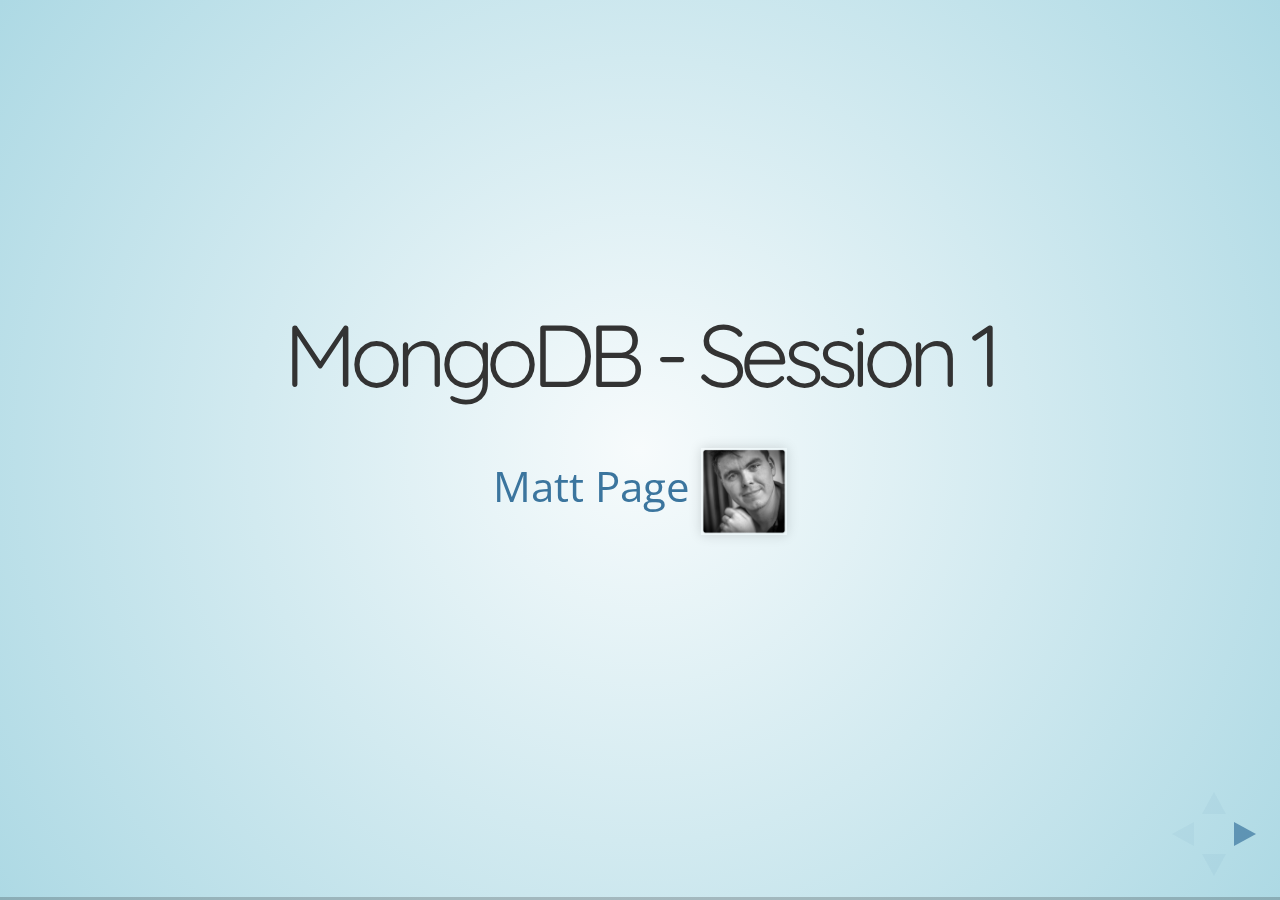
==== mongo_slides/session-1.html @ 0af62515 "first commit" ====
<!doctype html>
<html lang="en">

<head>
    <meta charset="utf-8">

    <title>reveal.js - Slide Transitions</title>

    <link rel="stylesheet" href="../../css/reveal.css">
    <link rel="stylesheet" href="../../css/theme/sky.css" id="theme">
    <link rel="stylesheet" href="../../lib/css/zenburn.css">
</head>

<body>

<div class="reveal">

    <div class="slides">



        <!--
            Title Page
            ==========
        -->
        <section data-transition="convex-in convex-out">

            <h2>MongoDB - Session 1</h2>

            <div style="width:500px; margin:auto; text-align:center; vertical-align:middle">


                <a href="mailto:matthew.page@digital.hmrc.gov.uk"> Matt Page</span>
                <img style="border:none; vertical-align:middle" src="assets/matt-page.png" width="75px"></a>

            </div>

        </section>



        <!--
            Introduction and Agenda
            =======================
        -->
        <section data-transition="convex-in convex-out">

            <h2><b>Introduction</b></h2>

            <div class="left">
                <h3>Agenda <small>~40 mins</small></h3>

                <ul>
                    <li>Introduction <small>(~5 mins)</small></li>
                    <li>What is MongoDB <small>(~15 mins)</small></li>
                    <ul class="small">
                        <li>How does it represent and store data?</li>
                        <li>How does it differ to RDBMS (Oracle, SQL Server)?</li>
                        <li>Advantages and Disadvantages</li>
                    </ul>
                    <li>Basic CRUD Operations <small>(~15 mins)</small></li>
                    <ul class="small">
                        <li>Create</li>
                        <li>Read</li>
                        <li>Update</li>
                        <li>Delete</li>
                    </ul>
                    <li>Close <small>(~5 mins)</small></li>
                </ul>
            </div>

        </section>


        <!--
            Brief History
            ================
        -->
        <section data-transition="convex-in convex-out">

            <h3><b>A brief history</b></h3>

            <div class="left">

                <ul>
                    <li class="fragment">A company called 10gen started developing MongoDB in 2007</li><br>
                    <li class="fragment">Its initial release was 2009</li><br>
                    <li class="fragment">10gen became MongoDB Inc. in 2013</li><br>
                    <div class="fragment">
                        <li>As of July 2015:</li>
                        <ul>
                            <li>MongoDB is the fourth most popular DMS</li>
                            <li>It is the most popular for document stores</li>
                        </ul>
                    </div>
                </ul>
            </div>

        </section>



        <!--
            What is MongoDB?
            ================
        -->
        <section data-transition="convex-in convex-out">

            <h3><b>What is MongoDB?</b></h3>

            <div class="left">

                <ul>
                    <li class="fragment"><b class="highlight"><u>Non</u>-Relational</b> Data Store for
                        <a href="http://www.json.org/">JSON</a> <b class="highlight">Documents</b> <small>(records)</small></li><br>
                    <li class="fragment">Documents are held within <b class="highlight">Collections</b> <small>(tables)</small></li><br>
                    <li class="fragment">Collections are held within <b class="highlight">Databases</b> <small>(schemas)</small></li>
                </ul>
            </div>

        </section>

        <section data-transition="convex-in convex-out">

            <img style="border:none;background:#fff;margin:auto;padding:10px" src="assets/DB-Comparison.png">

        </section>


        <!--
            Documents
            =========
        -->
        <section data-transition="convex-in convex-out">

            <h3><b>Documents</b></h3>

            <div class="left">

                <ul>
                    <div class="fragment">
                        <li>Documents are represented using Key-Value pairs in JSON</li>
                        <pre style="background-color:#fff;">{<span style="color: #007700">&quot;age&quot;</span>:<span style="color: #0000DD; font-weight: bold">25</span>}
</pre>
                    </div>

                    <div class="fragment">
                        <li>The documents can contain hierarchy, something which is not easily achieved in a RDBMS</li>

                    <!-- HTML generated using hilite.me -->
                        <pre style="background-color:#fff;">{
  <span style="color: #007700">&quot;age&quot;</span>:<span style="color: #0000DD; font-weight: bold">25</span>,
  <span style="color: #007700">&quot;address&quot;</span>: {
    <span style="color: #007700">&quot;addLine1&quot;</span>:<span style="background-color: #fff0f0">&quot;33 High Street&quot;</span>,
    <span style="color: #007700">&quot;addLine2&quot;</span>:<span style="background-color: #fff0f0">&quot;Telford&quot;</span>,
    <span style="color: #FF0000; background-color: #FFAAAA">...</span>
  }
}
</pre>
                    </div>
                    <li class="fragment">
                        The documents are physically stored in Binary JSON <a href="http://bsonspec.org/">BSON</a> format.
                    </li>
                </ul>
            </div>
        </section>



        <!--
            Schema-less
            ==========
        -->
        <section data-transition="convex-in convex-out">

            <h3><b>MongoDB is Schema-less</b></h3>

            <ul>
                <li class="fragment">
                    Enables <b class="highlight">flexible</b> data models
                </li>
                <li class="fragment">
                    This is great for <b class="highlight">iterative</b> development
                </li>
                <div class="fragment">
                <li>Document A can exist in Collection X with the following attribute:</li>
                <pre style="background-color:#fff;">{<span style="color: #007700">&quot;age&quot;</span>:<span style="color: #0000DD; font-weight: bold">25</span>}
</pre></div>
                <div class="fragment">
                <li>Document B can also exist in Collection X with the following additional attribute:</li>
                <pre style="background-color:#fff;">{<span style="color: #007700">&quot;age&quot;</span>:<span style="color: #0000DD; font-weight: bold">25</span>,<span style="color: #007700">&quot;favouriteColour&quot;</span>:<span style="background-color: #fff0f0">&quot;red&quot;</span>}
</pre></div>

            </ul>

        </section>




        <!--
            Schemaless and RDBMS
            ====================
        -->
        <section data-transition="convex-in convex-out">

            <h3><b>How is this different in a RDBMS?</b></h3>

            <ul>
                <li class="fragment">
                    RDBMS have a Schema Definition which defines the entities and their attributes
                </li><br>
                <li class="fragment">
                    In a RDBMS it's <b><u>not</u></b> possible to have records with different attributes within the same entity
                </li><br>
                <li class="fragment">
                    If an enhancement was required to add a new attribute then the entity would need to be re-modelled/engineered
                </li>

            </ul>

        </section>




        <!--
            Amending RDBMS Data Model compred to MongoDB
            ============================================
        -->
        <section data-transition="fade-in">

            <img src="assets/RDBMS_Remodel_1.png">

        </section>
        <section data-transition="fade-in">

            <img src="assets/RDBMS_Remodel_2.png">

        </section>


        <!--
            How it comapres against other DB's
            ==================================
        -->
        <section data-transition="fade-in">
            <h4><b>How it compares against other DB's</b></h4>
            <img src="assets/PvF_1.png">
        </section>

        <section data-transition="fade-in">
            <h4><b>How it compares against other DB's</b></h4>
            <img src="assets/PvF_2.png">
        </section>

        <section data-transition="fade-in">
            <h4><b>How it compares against other DB's</b></h4>
            <img src="assets/PvF_3.png">
        </section>

        <section data-transition="fade-in">
            <h4><b>How it compares against other DB's</b></h4>
            <img src="assets/PvF_4.png">
        </section>

        <section data-transition="fade-in">
            <h4><b>How it compares against other DB's</b></h4>
            <img src="assets/PvF_5.png">
        </section>



        <!--
            Advantages and Disadvantages
            ============================
        -->
        <section data-transition="convex-in convex-out">
            <h3><b>Advantages and Disadvantages</b></h3>

            <table width="100%">

                <tbody class="small">

                    <tr style="border-bottom:1px #000 solid;">
                        <td></td>
                        <th>
                            <span style="color:#F76311;">RDBMS</span>
                        </th>
                        <th>
                            <span style="color:#2F93F7">MongoDB</span>
                        </th>
                    </tr>
                    <tr style="border-bottom:1px #000 solid;">
                        <th style="vertical-align:middle;">
                            <span style="color:#339100;">Advantages</span>
                        </th>
                        <td style="vertical-align:middle;">
                            <!-- RDBMS Advantages -->
                            <ul class="fragment">
                                <li>
                                    Greater feature set
                                </li>
                                <li>
                                    History of success
                                </li>
                                <li>
                                    Access to support
                                </li>
                                <li>
                                    Data Integrity
                                </li>
                                <li>
                                    Supports Transactions
                                </li>
                                <li>
                                    <b>Data Centric</b>
                                </li>
                            </ul>
                        </td>
                        <td style="vertical-align:middle;">
                            <!-- MongoDB Advantages -->
                            <ul class="fragment">
                                <li>
                                    Horizontal Scalability
                                </li>
                                <li>
                                    Flexible Data-Model <small>(Schema-less)</small>
                                </li>
                                <li>
                                    Supports Iterative Development
                                </li>
                                <li>
                                    Easy Migration
                                </li>
                                <li>
                                    <b>Application Centric</b>
                                </li>
                            </ul>
                        </td>
                    </tr>
                    <tr style="border-bottom:1px #000 solid;">
                        <th style="vertical-align:middle;">
                            <span style="color:#912214;">Disadvantages</span>
                        </th>
                        <td style="vertical-align:middle;">
                            <!-- RDBMS Disadvantages -->
                            <ul class="fragment">
                                <li>
                                    Horizontal Scalability
                                </li>
                                <li>
                                    Rigid Data-Model <small>(Schema)</small>
                                </li>
                                <li>
                                    Difficult Migration
                                </li>
                                <li>
                                    Cost
                                </li>
                                <li>
                                    <b>Data Centric</b>
                                </li>
                            </ul>
                        </td>
                        <td style="vertical-align:middle;">
                            <!-- MongoDB Disadvantages -->
                            <ul class="fragment">
                                <li>
                                    Reduced feature set
                                </li>
                                <li>
                                    Infancy
                                </li>
                                <li>
                                    Data Integrity
                                </li>
                                <li>
                                    No Transaction Support
                                </li>
                                <li>
                                    <b>Application Centric</b>
                                </li>
                            </ul>
                        </td>
                    </tr>

                </tbody>

            </table>

        </section>




        <!--
            Basic CRUD Operations
            =====================
        -->
        <section data-transition="fade-in">
            <h3><b>Basic CRUD Operations</b></h3>

            <table  class="small">
                <tr>
                    <th>Operation</th>
                    <th><span style="color:#2F93F7">MongoDB Method</span></th>
                    <th><span style="color:#F76311;">SQL Command</span></th>
                </tr>
                <tr class="fragment">
                    <td><b>C</b>reate</td>
                    <td><b class="highlight">insert()</b></td>
                    <td>INSERT</td>
                </tr>
                <tr class="fragment">
                    <td><b>R</b>ead</td>
                    <td><b class="highlight">find()</b></td>
                    <td>SELECT</td>
                </tr>
                <tr class="fragment">
                    <td><b>U</b>pdate</td>
                    <td><b class="highlight">update()</b></td>
                    <td>UPDATE</td>
                </tr>
                <tr class="fragment">
                    <td><b>D</b>elete</td>
                    <td><b class="highlight">remove()</b></td>
                    <td>DELETE</td>
                </tr>
            </table>
            <br>
            <div class="left small">
                <ul>
                    <li class="fragment">
                        Important thing to note is that operations exist as methods in programming language APIs. Not as a separate query language.
                    </li><br>
                    <li class="fragment">
                        Think manipulating an object where the object is a collection.
                    </li>
                </ul>
            </div>
        </section>



        <!--
            Create (Insert)
            ===============
        -->
        <section data-transition="fade-in">
            <h3><b>insert(</b><i>document</i><b>)</b></h3>
            <div class="left small">
                <ul>
                    <div class="fragment">
                        <li>Using the mongo shell. Switch to the "blog" database:</li>
                        <pre style="background:#fff;width:800px;"><code>> use blog
    switched to db blog</code></pre>
                    </div>

                    <div class="fragment">
                        <li>Insert a entry to the post collection:</li>
                        <pre style="background:#fff;width:800px;"><code>> db.post.insert({
        <span style="color: #007700">&quot;title&quot;</span>:<span style="background-color: #fff0f0">&quot;Our First Post&quot;</span>,
        <span style="color: #007700">&quot;content&quot;</span>:<span style="background-color: #fff0f0">&quot;This is our first post&quot;</span>
    });</code></pre>
                    </div>

                    <div class="fragment">
                        <li>Result indicates 1 document inserted:</li>
                        <pre style="background:#fff;width:800px;"><code>WriteResult({ "nInserted" : 1 })</code></pre>
                    </div>
                </ul>
            </div>
        </section>



        <!--
            Read (Find)
            ===========
        -->
        <section data-transition="fade-in">
            <h3><b>find(</b><i>query</i>, <i>projection</i><b>)</b></h3>
            <div class="left small">
                <ul>
                    <div class="fragment">
                        <li>Using the mongo shell. Switch to the "blog" database:</li>
                        <pre style="background:#fff;width:800px;"><code>> use blog
switched to db blog</code></pre>
                    </div>

                    <div class="fragment">
                        <li>Find entries in the post collection:</li>
                        <pre style="background:#fff;width:800px;"><code>> db.post.find();</code></pre>
                    </div>

                    <div class="fragment">
                        <li>Results:</li>
                        <pre style="background:#fff;width:800px;"><code>{ "_id" : ObjectId("56d7015f26876405553d6e10"), "title" : "Our First Post", "content" : "This is our first post" }</code></pre>
                    </div>

                    <div class="fragment">
                        <li>You chain the <span class="highlight"><b>.pretty()</b></span> method to output more friendly JSON:</li>
                        <pre style="background:#fff;width:800px;"><code>> db.post.find()<b>.pretty()</b>;
{
   <span style="color: #007700">&quot;_id&quot;</span> : ObjectId(<span style="background-color: #fff0f0">&quot;56d7015f26876405553d6e10&quot;</span>),
   <span style="color: #007700">&quot;title&quot;</span> : <span style="background-color: #fff0f0">&quot;Our First Post&quot;</span>,
   <span style="color: #007700">&quot;content&quot;</span> : <span style="background-color: #fff0f0">&quot;This is our first post&quot;</span>
}</code></pre>
                    </div>
                </ul>
            </div>
        </section>


        <!--
            Update
            ======
        -->
        <section data-transition="fade-in">
            <h3><b>update(</b><i>query</i>, <i>update</i>, <i>options</i><b>)</b></h3>
            <div class="left small">
                <ul>
                    <div class="fragment">
                        <li>Using the mongo shell. Switch to the "blog" database:</li>
                        <pre style="background:#fff;width:800px;"><code>> use blog
switched to db blog</code></pre>
                    </div>

                    <div class="fragment">
                        <li>Update the first post title to be Hello World:</li>
                        <pre style="background:#fff;width:800px;"><code>> db.post.update(
    {"title":"Our First Post"},<span style="color:#1B912E;">       // query document parameter </span>
    {
        $set: {                     <span style="color:#1B912E;">  // </span>
            "title":"Hello World"   <span style="color:#1B912E;">  // update document parameter </span>
        }                           <span style="color:#1B912E;">  // </span>
    }
);</code></pre>
                    </div>

                    <div class="fragment">
                        <li>Results:</li>
                        <pre style="background:#fff;width:800px;"><code>WriteResult({ <b>"nMatched" : 1</b>, "nUpserted" : 0, <b>"nModified" : 1</b> })</code></pre>
                    </div>

                    <div class="fragment">
                        <li>Confirm Results:</li>
                        <pre style="background:#fff;width:800px;"><code>> db.post.find()
{ "_id" : ObjectId("56d7015f26876405553d6e10"), <b>"title" : "Hello World"</b>, "content" : "This is our first post" }</code></pre>
                    </div>
                </ul>
            </div>
        </section>



        <!--
            Delete (remove)
            ===============
        -->
        <section data-transition="fade-in">
            <h3><b>remove(</b><i>query</i>, <i>options</i><b>)</b></h3>
            <div class="left small">
                <ul>
                    <div class="fragment">
                        <li>Using the mongo shell. Switch to the "blog" database:</li>
                        <pre style="background:#fff;width:800px;"><code>> use blog
switched to db blog</code></pre>
                    </div>

                    <div class="fragment">
                        <li>Delete the Hello World post:</li>
                        <pre style="background:#fff;width:800px;"><code>> db.post.remove(
    {"title":"Hello World"}<span style="color:#1B912E;">       // query document parameter </span>
);</code></pre>
                    </div>

                    <div class="fragment">
                        <li>Results:</li>
                        <pre style="background:#fff;width:800px;"><code>WriteResult({ <b>"nRemoved" : 1</b> })</code></pre>
                    </div>

                    <div class="fragment">
                        <li>Confirm removal:</li>
                        <pre style="background:#fff;width:800px;"><code>> db.post.find()
></code></pre>
                    </div>
                </ul>
            </div>
        </section>



        <!--
            Q&A
            ===
        -->
        <section data-transition="fade-in">
            <h2>Q&A</h2>
        </section>

    </div>

</div>

<script src="../../lib/js/head.min.js"></script>
<script src="../../js/reveal.js"></script>

<script>

			Reveal.initialize({
				center: true,
				history: true,

				// transition: 'slide',
				 transitionSpeed: 'slow',
				// backgroundTransition: 'slide'
			});

		</script>

</body>
</html>
---- css/reveal.css ----
/*!
 * reveal.js
 * http://lab.hakim.se/reveal-js
 * MIT licensed
 *
 * Copyright (C) 2016 Hakim El Hattab, http://hakim.se
 */
/*********************************************
 * RESET STYLES
 *********************************************/
html, body, .reveal div, .reveal span, .reveal applet, .reveal object, .reveal iframe,
.reveal h1, .reveal h2, .reveal h3, .reveal h4, .reveal h5, .reveal h6, .reveal p, .reveal blockquote, .reveal pre,
.reveal a, .reveal abbr, .reveal acronym, .reveal address, .reveal big, .reveal cite, .reveal code,
.reveal del, .reveal dfn, .reveal em, .reveal img, .reveal ins, .reveal kbd, .reveal q, .reveal s, .reveal samp,
.reveal small, .reveal strike, .reveal strong, .reveal sub, .reveal sup, .reveal tt, .reveal var,
.reveal b, .reveal u, .reveal center,
.reveal dl, .reveal dt, .reveal dd, .reveal ol, .reveal ul, .reveal li,
.reveal fieldset, .reveal form, .reveal label, .reveal legend,
.reveal table, .reveal caption, .reveal tbody, .reveal tfoot, .reveal thead, .reveal tr, .reveal th, .reveal td,
.reveal article, .reveal aside, .reveal canvas, .reveal details, .reveal embed,
.reveal figure, .reveal figcaption, .reveal footer, .reveal header, .reveal hgroup,
.reveal menu, .reveal nav, .reveal output, .reveal ruby, .reveal section, .reveal summary,
.reveal time, .reveal mark, .reveal audio, video {
  margin: 0;
  padding: 0;
  border: 0;
  font-size: 100%;
  font: inherit;
  vertical-align: baseline; }

.reveal article, .reveal aside, .reveal details, .reveal figcaption, .reveal figure,
.reveal footer, .reveal header, .reveal hgroup, .reveal menu, .reveal nav, .reveal section {
  display: block; }

/*********************************************
 * GLOBAL STYLES
 *********************************************/
html,
body {
  width: 100%;
  height: 100%;
  overflow: hidden; }

body {
  position: relative;
  line-height: 1;
  background-color: #fff;
  color: #000; }

html:-webkit-full-screen-ancestor {
  background-color: inherit; }

html:-moz-full-screen-ancestor {
  background-color: inherit; }

/*********************************************
 * VIEW FRAGMENTS
 *********************************************/
.reveal .slides section .fragment {
  opacity: 0;
  visibility: hidden;
  -webkit-transition: all 0.2s ease;
          transition: all 0.2s ease; }
  .reveal .slides section .fragment.visible {
    opacity: 1;
    visibility: visible; }

.reveal .slides section .fragment.grow {
  opacity: 1;
  visibility: visible; }
  .reveal .slides section .fragment.grow.visible {
    -webkit-transform: scale(1.3);
        -ms-transform: scale(1.3);
            transform: scale(1.3); }

.reveal .slides section .fragment.shrink {
  opacity: 1;
  visibility: visible; }
  .reveal .slides section .fragment.shrink.visible {
    -webkit-transform: scale(0.7);
        -ms-transform: scale(0.7);
            transform: scale(0.7); }

.reveal .slides section .fragment.zoom-in {
  -webkit-transform: scale(0.1);
      -ms-transform: scale(0.1);
          transform: scale(0.1); }
  .reveal .slides section .fragment.zoom-in.visible {
    -webkit-transform: none;
        -ms-transform: none;
            transform: none; }

.reveal .slides section .fragment.fade-out {
  opacity: 1;
  visibility: visible; }
  .reveal .slides section .fragment.fade-out.visible {
    opacity: 0;
    visibility: hidden; }

.reveal .slides section .fragment.semi-fade-out {
  opacity: 1;
  visibility: visible; }
  .reveal .slides section .fragment.semi-fade-out.visible {
    opacity: 0.5;
    visibility: visible; }

.reveal .slides section .fragment.strike {
  opacity: 1;
  visibility: visible; }
  .reveal .slides section .fragment.strike.visible {
    text-decoration: line-through; }

.reveal .slides section .fragment.current-visible {
  opacity: 0;
  visibility: hidden; }
  .reveal .slides section .fragment.current-visible.current-fragment {
    opacity: 1;
    visibility: visible; }

.reveal .slides section .fragment.highlight-red,
.reveal .slides section .fragment.highlight-current-red,
.reveal .slides section .fragment.highlight-green,
.reveal .slides section .fragment.highlight-current-green,
.reveal .slides section .fragment.highlight-blue,
.reveal .slides section .fragment.highlight-current-blue {
  opacity: 1;
  visibility: visible; }

.reveal .slides section .fragment.highlight-red.visible {
  color: #ff2c2d; }

.reveal .slides section .fragment.highlight-green.visible {
  color: #17ff2e; }

.reveal .slides section .fragment.highlight-blue.visible {
  color: #1b91ff; }

.reveal .slides section .fragment.highlight-current-red.current-fragment {
  color: #ff2c2d; }

.reveal .slides section .fragment.highlight-current-green.current-fragment {
  color: #17ff2e; }

.reveal .slides section .fragment.highlight-current-blue.current-fragment {
  color: #1b91ff; }

/*********************************************
 * DEFAULT ELEMENT STYLES
 *********************************************/
/* Fixes issue in Chrome where italic fonts did not appear when printing to PDF */
.reveal:after {
  content: '';
  font-style: italic; }

.reveal iframe {
  z-index: 1; }

/** Prevents layering issues in certain browser/transition combinations */
.reveal a {
  position: relative; }

.reveal .stretch {
  max-width: none;
  max-height: none; }

.reveal pre.stretch code {
  height: 100%;
  max-height: 100%;
  box-sizing: border-box; }

/*********************************************
 * CONTROLS
 *********************************************/
.reveal .controls {
  display: none;
  position: fixed;
  width: 110px;
  height: 110px;
  z-index: 30;
  right: 10px;
  bottom: 10px;
  -webkit-user-select: none; }

.reveal .controls button {
  padding: 0;
  position: absolute;
  opacity: 0.05;
  width: 0;
  height: 0;
  background-color: transparent;
  border: 12px solid transparent;
  -webkit-transform: scale(0.9999);
      -ms-transform: scale(0.9999);
          transform: scale(0.9999);
  -webkit-transition: all 0.2s ease;
          transition: all 0.2s ease;
  -webkit-appearance: none;
  -webkit-tap-highlight-color: transparent; }

.reveal .controls .enabled {
  opacity: 0.7;
  cursor: pointer; }

.reveal .controls .enabled:active {
  margin-top: 1px; }

.reveal .controls .navigate-left {
  top: 42px;
  border-right-width: 22px;
  border-right-color: #000; }

.reveal .controls .navigate-left.fragmented {
  opacity: 0.3; }

.reveal .controls .navigate-right {
  left: 74px;
  top: 42px;
  border-left-width: 22px;
  border-left-color: #000; }

.reveal .controls .navigate-right.fragmented {
  opacity: 0.3; }

.reveal .controls .navigate-up {
  left: 42px;
  border-bottom-width: 22px;
  border-bottom-color: #000; }

.reveal .controls .navigate-up.fragmented {
  opacity: 0.3; }

.reveal .controls .navigate-down {
  left: 42px;
  top: 74px;
  border-top-width: 22px;
  border-top-color: #000; }

.reveal .controls .navigate-down.fragmented {
  opacity: 0.3; }

/*********************************************
 * PROGRESS BAR
 *********************************************/
.reveal .progress {
  position: fixed;
  display: none;
  height: 3px;
  width: 100%;
  bottom: 0;
  left: 0;
  z-index: 10;
  background-color: rgba(0, 0, 0, 0.2); }

.reveal .progress:after {
  content: '';
  display: block;
  position: absolute;
  height: 20px;
  width: 100%;
  top: -20px; }

.reveal .progress span {
  display: block;
  height: 100%;
  width: 0px;
  background-color: #000;
  -webkit-transition: width 800ms cubic-bezier(0.26, 0.86, 0.44, 0.985);
          transition: width 800ms cubic-bezier(0.26, 0.86, 0.44, 0.985); }

/*********************************************
 * SLIDE NUMBER
 *********************************************/
.reveal .slide-number {
  position: fixed;
  display: block;
  right: 8px;
  bottom: 8px;
  z-index: 31;
  font-family: Helvetica, sans-serif;
  font-size: 12px;
  line-height: 1;
  color: #fff;
  background-color: rgba(0, 0, 0, 0.4);
  padding: 5px; }

.reveal .slide-number-delimiter {
  margin: 0 3px; }

/*********************************************
 * SLIDES
 *********************************************/
.reveal {
  position: relative;
  width: 100%;
  height: 100%;
  overflow: hidden;
  -ms-touch-action: none;
      touch-action: none; }

.reveal .slides {
  position: absolute;
  width: 100%;
  height: 100%;
  top: 0;
  right: 0;
  bottom: 0;
  left: 0;
  margin: auto;
  overflow: visible;
  z-index: 1;
  text-align: center;
  -webkit-perspective: 600px;
          perspective: 600px;
  -webkit-perspective-origin: 50% 40%;
          perspective-origin: 50% 40%; }

.reveal .slides > section {
  -ms-perspective: 600px; }

.reveal .slides > section,
.reveal .slides > section > section {
  display: none;
  position: absolute;
  width: 100%;
  padding: 20px 0px;
  z-index: 10;
  -webkit-transform-style: preserve-3d;
          transform-style: preserve-3d;
  -webkit-transition: -webkit-transform-origin 800ms cubic-bezier(0.26, 0.86, 0.44, 0.985), -webkit-transform 800ms cubic-bezier(0.26, 0.86, 0.44, 0.985), visibility 800ms cubic-bezier(0.26, 0.86, 0.44, 0.985), opacity 800ms cubic-bezier(0.26, 0.86, 0.44, 0.985);
          transition: -ms-transform-origin 800ms cubic-bezier(0.26, 0.86, 0.44, 0.985), transform 800ms cubic-bezier(0.26, 0.86, 0.44, 0.985), visibility 800ms cubic-bezier(0.26, 0.86, 0.44, 0.985), opacity 800ms cubic-bezier(0.26, 0.86, 0.44, 0.985);
          transition: transform-origin 800ms cubic-bezier(0.26, 0.86, 0.44, 0.985), transform 800ms cubic-bezier(0.26, 0.86, 0.44, 0.985), visibility 800ms cubic-bezier(0.26, 0.86, 0.44, 0.985), opacity 800ms cubic-bezier(0.26, 0.86, 0.44, 0.985); }

/* Global transition speed settings */
.reveal[data-transition-speed="fast"] .slides section {
  -webkit-transition-duration: 400ms;
          transition-duration: 400ms; }

.reveal[data-transition-speed="slow"] .slides section {
  -webkit-transition-duration: 1200ms;
          transition-duration: 1200ms; }

/* Slide-specific transition speed overrides */
.reveal .slides section[data-transition-speed="fast"] {
  -webkit-transition-duration: 400ms;
          transition-duration: 400ms; }

.reveal .slides section[data-transition-speed="slow"] {
  -webkit-transition-duration: 1200ms;
          transition-duration: 1200ms; }

.reveal .slides > section.stack {
  padding-top: 0;
  padding-bottom: 0; }

.reveal .slides > section.present,
.reveal .slides > section > section.present {
  display: block;
  z-index: 11;
  opacity: 1; }

.reveal.center,
.reveal.center .slides,
.reveal.center .slides section {
  min-height: 0 !important; }

/* Don't allow interaction with invisible slides */
.reveal .slides > section.future,
.reveal .slides > section > section.future,
.reveal .slides > section.past,
.reveal .slides > section > section.past {
  pointer-events: none; }

.reveal.overview .slides > section,
.reveal.overview .slides > section > section {
  pointer-events: auto; }

.reveal .slides > section.past,
.reveal .slides > section.future,
.reveal .slides > section > section.past,
.reveal .slides > section > section.future {
  opacity: 0; }

/*********************************************
 * Mixins for readability of transitions
 *********************************************/
/*********************************************
 * SLIDE TRANSITION
 * Aliased 'linear' for backwards compatibility
 *********************************************/
.reveal.slide section {
  -webkit-backface-visibility: hidden;
          backface-visibility: hidden; }

.reveal .slides > section[data-transition=slide].past,
.reveal .slides > section[data-transition~=slide-out].past,
.reveal.slide .slides > section:not([data-transition]).past {
  -webkit-transform: translate(-150%, 0);
      -ms-transform: translate(-150%, 0);
          transform: translate(-150%, 0); }

.reveal .slides > section[data-transition=slide].future,
.reveal .slides > section[data-transition~=slide-in].future,
.reveal.slide .slides > section:not([data-transition]).future {
  -webkit-transform: translate(150%, 0);
      -ms-transform: translate(150%, 0);
          transform: translate(150%, 0); }

.reveal .slides > section > section[data-transition=slide].past,
.reveal .slides > section > section[data-transition~=slide-out].past,
.reveal.slide .slides > section > section:not([data-transition]).past {
  -webkit-transform: translate(0, -150%);
      -ms-transform: translate(0, -150%);
          transform: translate(0, -150%); }

.reveal .slides > section > section[data-transition=slide].future,
.reveal .slides > section > section[data-transition~=slide-in].future,
.reveal.slide .slides > section > section:not([data-transition]).future {
  -webkit-transform: translate(0, 150%);
      -ms-transform: translate(0, 150%);
          transform: translate(0, 150%); }

.reveal.linear section {
  -webkit-backface-visibility: hidden;
          backface-visibility: hidden; }

.reveal .slides > section[data-transition=linear].past,
.reveal .slides > section[data-transition~=linear-out].past,
.reveal.linear .slides > section:not([data-transition]).past {
  -webkit-transform: translate(-150%, 0);
      -ms-transform: translate(-150%, 0);
          transform: translate(-150%, 0); }

.reveal .slides > section[data-transition=linear].future,
.reveal .slides > section[data-transition~=linear-in].future,
.reveal.linear .slides > section:not([data-transition]).future {
  -webkit-transform: translate(150%, 0);
      -ms-transform: translate(150%, 0);
          transform: translate(150%, 0); }

.reveal .slides > section > section[data-transition=linear].past,
.reveal .slides > section > section[data-transition~=linear-out].past,
.reveal.linear .slides > section > section:not([data-transition]).past {
  -webkit-transform: translate(0, -150%);
      -ms-transform: translate(0, -150%);
          transform: translate(0, -150%); }

.reveal .slides > section > section[data-transition=linear].future,
.reveal .slides > section > section[data-transition~=linear-in].future,
.reveal.linear .slides > section > section:not([data-transition]).future {
  -webkit-transform: translate(0, 150%);
      -ms-transform: translate(0, 150%);
          transform: translate(0, 150%); }

/*********************************************
 * CONVEX TRANSITION
 * Aliased 'default' for backwards compatibility
 *********************************************/
.reveal .slides > section[data-transition=default].past,
.reveal .slides > section[data-transition~=default-out].past,
.reveal.default .slides > section:not([data-transition]).past {
  -webkit-transform: translate3d(-100%, 0, 0) rotateY(-90deg) translate3d(-100%, 0, 0);
          transform: translate3d(-100%, 0, 0) rotateY(-90deg) translate3d(-100%, 0, 0); }

.reveal .slides > section[data-transition=default].future,
.reveal .slides > section[data-transition~=default-in].future,
.reveal.default .slides > section:not([data-transition]).future {
  -webkit-transform: translate3d(100%, 0, 0) rotateY(90deg) translate3d(100%, 0, 0);
          transform: translate3d(100%, 0, 0) rotateY(90deg) translate3d(100%, 0, 0); }

.reveal .slides > section > section[data-transition=default].past,
.reveal .slides > section > section[data-transition~=default-out].past,
.reveal.default .slides > section > section:not([data-transition]).past {
  -webkit-transform: translate3d(0, -300px, 0) rotateX(70deg) translate3d(0, -300px, 0);
          transform: translate3d(0, -300px, 0) rotateX(70deg) translate3d(0, -300px, 0); }

.reveal .slides > section > section[data-transition=default].future,
.reveal .slides > section > section[data-transition~=default-in].future,
.reveal.default .slides > section > section:not([data-transition]).future {
  -webkit-transform: translate3d(0, 300px, 0) rotateX(-70deg) translate3d(0, 300px, 0);
          transform: translate3d(0, 300px, 0) rotateX(-70deg) translate3d(0, 300px, 0); }

.reveal .slides > section[data-transition=convex].past,
.reveal .slides > section[data-transition~=convex-out].past,
.reveal.convex .slides > section:not([data-transition]).past {
  -webkit-transform: translate3d(-100%, 0, 0) rotateY(-90deg) translate3d(-100%, 0, 0);
          transform: translate3d(-100%, 0, 0) rotateY(-90deg) translate3d(-100%, 0, 0); }

.reveal .slides > section[data-transition=convex].future,
.reveal .slides > section[data-transition~=convex-in].future,
.reveal.convex .slides > section:not([data-transition]).future {
  -webkit-transform: translate3d(100%, 0, 0) rotateY(90deg) translate3d(100%, 0, 0);
          transform: translate3d(100%, 0, 0) rotateY(90deg) translate3d(100%, 0, 0); }

.reveal .slides > section > section[data-transition=convex].past,
.reveal .slides > section > section[data-transition~=convex-out].past,
.reveal.convex .slides > section > section:not([data-transition]).past {
  -webkit-transform: translate3d(0, -300px, 0) rotateX(70deg) translate3d(0, -300px, 0);
          transform: translate3d(0, -300px, 0) rotateX(70deg) translate3d(0, -300px, 0); }

.reveal .slides > section > section[data-transition=convex].future,
.reveal .slides > section > section[data-transition~=convex-in].future,
.reveal.convex .slides > section > section:not([data-transition]).future {
  -webkit-transform: translate3d(0, 300px, 0) rotateX(-70deg) translate3d(0, 300px, 0);
          transform: translate3d(0, 300px, 0) rotateX(-70deg) translate3d(0, 300px, 0); }

/*********************************************
 * CONCAVE TRANSITION
 *********************************************/
.reveal .slides > section[data-transition=concave].past,
.reveal .slides > section[data-transition~=concave-out].past,
.reveal.concave .slides > section:not([data-transition]).past {
  -webkit-transform: translate3d(-100%, 0, 0) rotateY(90deg) translate3d(-100%, 0, 0);
          transform: translate3d(-100%, 0, 0) rotateY(90deg) translate3d(-100%, 0, 0); }

.reveal .slides > section[data-transition=concave].future,
.reveal .slides > section[data-transition~=concave-in].future,
.reveal.concave .slides > section:not([data-transition]).future {
  -webkit-transform: translate3d(100%, 0, 0) rotateY(-90deg) translate3d(100%, 0, 0);
          transform: translate3d(100%, 0, 0) rotateY(-90deg) translate3d(100%, 0, 0); }

.reveal .slides > section > section[data-transition=concave].past,
.reveal .slides > section > section[data-transition~=concave-out].past,
.reveal.concave .slides > section > section:not([data-transition]).past {
  -webkit-transform: translate3d(0, -80%, 0) rotateX(-70deg) translate3d(0, -80%, 0);
          transform: translate3d(0, -80%, 0) rotateX(-70deg) translate3d(0, -80%, 0); }

.reveal .slides > section > section[data-transition=concave].future,
.reveal .slides > section > section[data-transition~=concave-in].future,
.reveal.concave .slides > section > section:not([data-transition]).future {
  -webkit-transform: translate3d(0, 80%, 0) rotateX(70deg) translate3d(0, 80%, 0);
          transform: translate3d(0, 80%, 0) rotateX(70deg) translate3d(0, 80%, 0); }

/*********************************************
 * ZOOM TRANSITION
 *********************************************/
.reveal .slides section[data-transition=zoom],
.reveal.zoom .slides section:not([data-transition]) {
  -webkit-transition-timing-function: ease;
          transition-timing-function: ease; }

.reveal .slides > section[data-transition=zoom].past,
.reveal .slides > section[data-transition~=zoom-out].past,
.reveal.zoom .slides > section:not([data-transition]).past {
  visibility: hidden;
  -webkit-transform: scale(16);
      -ms-transform: scale(16);
          transform: scale(16); }

.reveal .slides > section[data-transition=zoom].future,
.reveal .slides > section[data-transition~=zoom-in].future,
.reveal.zoom .slides > section:not([data-transition]).future {
  visibility: hidden;
  -webkit-transform: scale(0.2);
      -ms-transform: scale(0.2);
          transform: scale(0.2); }

.reveal .slides > section > section[data-transition=zoom].past,
.reveal .slides > section > section[data-transition~=zoom-out].past,
.reveal.zoom .slides > section > section:not([data-transition]).past {
  -webkit-transform: translate(0, -150%);
      -ms-transform: translate(0, -150%);
          transform: translate(0, -150%); }

.reveal .slides > section > section[data-transition=zoom].future,
.reveal .slides > section > section[data-transition~=zoom-in].future,
.reveal.zoom .slides > section > section:not([data-transition]).future {
  -webkit-transform: translate(0, 150%);
      -ms-transform: translate(0, 150%);
          transform: translate(0, 150%); }

/*********************************************
 * CUBE TRANSITION
 *********************************************/
.reveal.cube .slides {
  -webkit-perspective: 1300px;
          perspective: 1300px; }

.reveal.cube .slides section {
  padding: 30px;
  min-height: 700px;
  -webkit-backface-visibility: hidden;
          backface-visibility: hidden;
  box-sizing: border-box; }

.reveal.center.cube .slides section {
  min-height: 0; }

.reveal.cube .slides section:not(.stack):before {
  content: '';
  position: absolute;
  display: block;
  width: 100%;
  height: 100%;
  left: 0;
  top: 0;
  background: rgba(0, 0, 0, 0.1);
  border-radius: 4px;
  -webkit-transform: translateZ(-20px);
          transform: translateZ(-20px); }

.reveal.cube .slides section:not(.stack):after {
  content: '';
  position: absolute;
  display: block;
  width: 90%;
  height: 30px;
  left: 5%;
  bottom: 0;
  background: none;
  z-index: 1;
  border-radius: 4px;
  box-shadow: 0px 95px 25px rgba(0, 0, 0, 0.2);
  -webkit-transform: translateZ(-90px) rotateX(65deg);
          transform: translateZ(-90px) rotateX(65deg); }

.reveal.cube .slides > section.stack {
  padding: 0;
  background: none; }

.reveal.cube .slides > section.past {
  -webkit-transform-origin: 100% 0%;
      -ms-transform-origin: 100% 0%;
          transform-origin: 100% 0%;
  -webkit-transform: translate3d(-100%, 0, 0) rotateY(-90deg);
          transform: translate3d(-100%, 0, 0) rotateY(-90deg); }

.reveal.cube .slides > section.future {
  -webkit-transform-origin: 0% 0%;
      -ms-transform-origin: 0% 0%;
          transform-origin: 0% 0%;
  -webkit-transform: translate3d(100%, 0, 0) rotateY(90deg);
          transform: translate3d(100%, 0, 0) rotateY(90deg); }

.reveal.cube .slides > section > section.past {
  -webkit-transform-origin: 0% 100%;
      -ms-transform-origin: 0% 100%;
          transform-origin: 0% 100%;
  -webkit-transform: translate3d(0, -100%, 0) rotateX(90deg);
          transform: translate3d(0, -100%, 0) rotateX(90deg); }

.reveal.cube .slides > section > section.future {
  -webkit-transform-origin: 0% 0%;
      -ms-transform-origin: 0% 0%;
          transform-origin: 0% 0%;
  -webkit-transform: translate3d(0, 100%, 0) rotateX(-90deg);
          transform: translate3d(0, 100%, 0) rotateX(-90deg); }

/*********************************************
 * PAGE TRANSITION
 *********************************************/
.reveal.page .slides {
  -webkit-perspective-origin: 0% 50%;
          perspective-origin: 0% 50%;
  -webkit-perspective: 3000px;
          perspective: 3000px; }

.reveal.page .slides section {
  padding: 30px;
  min-height: 700px;
  box-sizing: border-box; }

.reveal.page .slides section.past {
  z-index: 12; }

.reveal.page .slides section:not(.stack):before {
  content: '';
  position: absolute;
  display: block;
  width: 100%;
  height: 100%;
  left: 0;
  top: 0;
  background: rgba(0, 0, 0, 0.1);
  -webkit-transform: translateZ(-20px);
          transform: translateZ(-20px); }

.reveal.page .slides section:not(.stack):after {
  content: '';
  position: absolute;
  display: block;
  width: 90%;
  height: 30px;
  left: 5%;
  bottom: 0;
  background: none;
  z-index: 1;
  border-radius: 4px;
  box-shadow: 0px 95px 25px rgba(0, 0, 0, 0.2);
  -webkit-transform: translateZ(-90px) rotateX(65deg); }

.reveal.page .slides > section.stack {
  padding: 0;
  background: none; }

.reveal.page .slides > section.past {
  -webkit-transform-origin: 0% 0%;
      -ms-transform-origin: 0% 0%;
          transform-origin: 0% 0%;
  -webkit-transform: translate3d(-40%, 0, 0) rotateY(-80deg);
          transform: translate3d(-40%, 0, 0) rotateY(-80deg); }

.reveal.page .slides > section.future {
  -webkit-transform-origin: 100% 0%;
      -ms-transform-origin: 100% 0%;
          transform-origin: 100% 0%;
  -webkit-transform: translate3d(0, 0, 0);
          transform: translate3d(0, 0, 0); }

.reveal.page .slides > section > section.past {
  -webkit-transform-origin: 0% 0%;
      -ms-transform-origin: 0% 0%;
          transform-origin: 0% 0%;
  -webkit-transform: translate3d(0, -40%, 0) rotateX(80deg);
          transform: translate3d(0, -40%, 0) rotateX(80deg); }

.reveal.page .slides > section > section.future {
  -webkit-transform-origin: 0% 100%;
      -ms-transform-origin: 0% 100%;
          transform-origin: 0% 100%;
  -webkit-transform: translate3d(0, 0, 0);
          transform: translate3d(0, 0, 0); }

/*********************************************
 * FADE TRANSITION
 *********************************************/
.reveal .slides section[data-transition=fade],
.reveal.fade .slides section:not([data-transition]),
.reveal.fade .slides > section > section:not([data-transition]) {
  -webkit-transform: none;
      -ms-transform: none;
          transform: none;
  -webkit-transition: opacity 0.5s;
          transition: opacity 0.5s; }

.reveal.fade.overview .slides section,
.reveal.fade.overview .slides > section > section {
  -webkit-transition: none;
          transition: none; }

/*********************************************
 * NO TRANSITION
 *********************************************/
.reveal .slides section[data-transition=none],
.reveal.none .slides section:not([data-transition]) {
  -webkit-transform: none;
      -ms-transform: none;
          transform: none;
  -webkit-transition: none;
          transition: none; }

/*********************************************
 * PAUSED MODE
 *********************************************/
.reveal .pause-overlay {
  position: absolute;
  top: 0;
  left: 0;
  width: 100%;
  height: 100%;
  background: black;
  visibility: hidden;
  opacity: 0;
  z-index: 100;
  -webkit-transition: all 1s ease;
          transition: all 1s ease; }

.reveal.paused .pause-overlay {
  visibility: visible;
  opacity: 1; }

/*********************************************
 * FALLBACK
 *********************************************/
.no-transforms {
  overflow-y: auto; }

.no-transforms .reveal .slides {
  position: relative;
  width: 80%;
  height: auto !important;
  top: 0;
  left: 50%;
  margin: 0;
  text-align: center; }

.no-transforms .reveal .controls,
.no-transforms .reveal .progress {
  display: none !important; }

.no-transforms .reveal .slides section {
  display: block !important;
  opacity: 1 !important;
  position: relative !important;
  height: auto;
  min-height: 0;
  top: 0;
  left: -50%;
  margin: 70px 0;
  -webkit-transform: none;
      -ms-transform: none;
          transform: none; }

.no-transforms .reveal .slides section section {
  left: 0; }

.reveal .no-transition,
.reveal .no-transition * {
  -webkit-transition: none !important;
          transition: none !important; }

/*********************************************
 * PER-SLIDE BACKGROUNDS
 *********************************************/
.reveal .backgrounds {
  position: absolute;
  width: 100%;
  height: 100%;
  top: 0;
  left: 0;
  -webkit-perspective: 600px;
          perspective: 600px; }

.reveal .slide-background {
  display: none;
  position: absolute;
  width: 100%;
  height: 100%;
  opacity: 0;
  visibility: hidden;
  background-color: transparent;
  background-position: 50% 50%;
  background-repeat: no-repeat;
  background-size: cover;
  -webkit-transition: all 800ms cubic-bezier(0.26, 0.86, 0.44, 0.985);
          transition: all 800ms cubic-bezier(0.26, 0.86, 0.44, 0.985); }

.reveal .slide-background.stack {
  display: block; }

.reveal .slide-background.present {
  opacity: 1;
  visibility: visible; }

.print-pdf .reveal .slide-background {
  opacity: 1 !important;
  visibility: visible !important; }

/* Video backgrounds */
.reveal .slide-background video {
  position: absolute;
  width: 100%;
  height: 100%;
  max-width: none;
  max-height: none;
  top: 0;
  left: 0; }

/* Immediate transition style */
.reveal[data-background-transition=none] > .backgrounds .slide-background,
.reveal > .backgrounds .slide-background[data-background-transition=none] {
  -webkit-transition: none;
          transition: none; }

/* Slide */
.reveal[data-background-transition=slide] > .backgrounds .slide-background,
.reveal > .backgrounds .slide-background[data-background-transition=slide] {
  opacity: 1;
  -webkit-backface-visibility: hidden;
          backface-visibility: hidden; }

.reveal[data-background-transition=slide] > .backgrounds .slide-background.past,
.reveal > .backgrounds .slide-background.past[data-background-transition=slide] {
  -webkit-transform: translate(-100%, 0);
      -ms-transform: translate(-100%, 0);
          transform: translate(-100%, 0); }

.reveal[data-background-transition=slide] > .backgrounds .slide-background.future,
.reveal > .backgrounds .slide-background.future[data-background-transition=slide] {
  -webkit-transform: translate(100%, 0);
      -ms-transform: translate(100%, 0);
          transform: translate(100%, 0); }

.reveal[data-background-transition=slide] > .backgrounds .slide-background > .slide-background.past,
.reveal > .backgrounds .slide-background > .slide-background.past[data-background-transition=slide] {
  -webkit-transform: translate(0, -100%);
      -ms-transform: translate(0, -100%);
          transform: translate(0, -100%); }

.reveal[data-background-transition=slide] > .backgrounds .slide-background > .slide-background.future,
.reveal > .backgrounds .slide-background > .slide-background.future[data-background-transition=slide] {
  -webkit-transform: translate(0, 100%);
      -ms-transform: translate(0, 100%);
          transform: translate(0, 100%); }

/* Convex */
.reveal[data-background-transition=convex] > .backgrounds .slide-background.past,
.reveal > .backgrounds .slide-background.past[data-background-transition=convex] {
  opacity: 0;
  -webkit-transform: translate3d(-100%, 0, 0) rotateY(-90deg) translate3d(-100%, 0, 0);
          transform: translate3d(-100%, 0, 0) rotateY(-90deg) translate3d(-100%, 0, 0); }

.reveal[data-background-transition=convex] > .backgrounds .slide-background.future,
.reveal > .backgrounds .slide-background.future[data-background-transition=convex] {
  opacity: 0;
  -webkit-transform: translate3d(100%, 0, 0) rotateY(90deg) translate3d(100%, 0, 0);
          transform: translate3d(100%, 0, 0) rotateY(90deg) translate3d(100%, 0, 0); }

.reveal[data-background-transition=convex] > .backgrounds .slide-background > .slide-background.past,
.reveal > .backgrounds .slide-background > .slide-background.past[data-background-transition=convex] {
  opacity: 0;
  -webkit-transform: translate3d(0, -100%, 0) rotateX(90deg) translate3d(0, -100%, 0);
          transform: translate3d(0, -100%, 0) rotateX(90deg) translate3d(0, -100%, 0); }

.reveal[data-background-transition=convex] > .backgrounds .slide-background > .slide-background.future,
.reveal > .backgrounds .slide-background > .slide-background.future[data-background-transition=convex] {
  opacity: 0;
  -webkit-transform: translate3d(0, 100%, 0) rotateX(-90deg) translate3d(0, 100%, 0);
          transform: translate3d(0, 100%, 0) rotateX(-90deg) translate3d(0, 100%, 0); }

/* Concave */
.reveal[data-background-transition=concave] > .backgrounds .slide-background.past,
.reveal > .backgrounds .slide-background.past[data-background-transition=concave] {
  opacity: 0;
  -webkit-transform: translate3d(-100%, 0, 0) rotateY(90deg) translate3d(-100%, 0, 0);
          transform: translate3d(-100%, 0, 0) rotateY(90deg) translate3d(-100%, 0, 0); }

.reveal[data-background-transition=concave] > .backgrounds .slide-background.future,
.reveal > .backgrounds .slide-background.future[data-background-transition=concave] {
  opacity: 0;
  -webkit-transform: translate3d(100%, 0, 0) rotateY(-90deg) translate3d(100%, 0, 0);
          transform: translate3d(100%, 0, 0) rotateY(-90deg) translate3d(100%, 0, 0); }

.reveal[data-background-transition=concave] > .backgrounds .slide-background > .slide-background.past,
.reveal > .backgrounds .slide-background > .slide-background.past[data-background-transition=concave] {
  opacity: 0;
  -webkit-transform: translate3d(0, -100%, 0) rotateX(-90deg) translate3d(0, -100%, 0);
          transform: translate3d(0, -100%, 0) rotateX(-90deg) translate3d(0, -100%, 0); }

.reveal[data-background-transition=concave] > .backgrounds .slide-background > .slide-background.future,
.reveal > .backgrounds .slide-background > .slide-background.future[data-background-transition=concave] {
  opacity: 0;
  -webkit-transform: translate3d(0, 100%, 0) rotateX(90deg) translate3d(0, 100%, 0);
          transform: translate3d(0, 100%, 0) rotateX(90deg) translate3d(0, 100%, 0); }

/* Zoom */
.reveal[data-background-transition=zoom] > .backgrounds .slide-background,
.reveal > .backgrounds .slide-background[data-background-transition=zoom] {
  -webkit-transition-timing-function: ease;
          transition-timing-function: ease; }

.reveal[data-background-transition=zoom] > .backgrounds .slide-background.past,
.reveal > .backgrounds .slide-background.past[data-background-transition=zoom] {
  opacity: 0;
  visibility: hidden;
  -webkit-transform: scale(16);
      -ms-transform: scale(16);
          transform: scale(16); }

.reveal[data-background-transition=zoom] > .backgrounds .slide-background.future,
.reveal > .backgrounds .slide-background.future[data-background-transition=zoom] {
  opacity: 0;
  visibility: hidden;
  -webkit-transform: scale(0.2);
      -ms-transform: scale(0.2);
          transform: scale(0.2); }

.reveal[data-background-transition=zoom] > .backgrounds .slide-background > .slide-background.past,
.reveal > .backgrounds .slide-background > .slide-background.past[data-background-transition=zoom] {
  opacity: 0;
  visibility: hidden;
  -webkit-transform: scale(16);
      -ms-transform: scale(16);
          transform: scale(16); }

.reveal[data-background-transition=zoom] > .backgrounds .slide-background > .slide-background.future,
.reveal > .backgrounds .slide-background > .slide-background.future[data-background-transition=zoom] {
  opacity: 0;
  visibility: hidden;
  -webkit-transform: scale(0.2);
      -ms-transform: scale(0.2);
          transform: scale(0.2); }

/* Global transition speed settings */
.reveal[data-transition-speed="fast"] > .backgrounds .slide-background {
  -webkit-transition-duration: 400ms;
          transition-duration: 400ms; }

.reveal[data-transition-speed="slow"] > .backgrounds .slide-background {
  -webkit-transition-duration: 1200ms;
          transition-duration: 1200ms; }

/*********************************************
 * OVERVIEW
 *********************************************/
.reveal.overview {
  -webkit-perspective-origin: 50% 50%;
          perspective-origin: 50% 50%;
  -webkit-perspective: 700px;
          perspective: 700px; }
  .reveal.overview .slides section {
    height: 700px;
    opacity: 1 !important;
    overflow: hidden;
    visibility: visible !important;
    cursor: pointer;
    box-sizing: border-box; }
  .reveal.overview .slides section:hover,
  .reveal.overview .slides section.present {
    outline: 10px solid rgba(150, 150, 150, 0.4);
    outline-offset: 10px; }
  .reveal.overview .slides section .fragment {
    opacity: 1;
    -webkit-transition: none;
            transition: none; }
  .reveal.overview .slides section:after,
  .reveal.overview .slides section:before {
    display: none !important; }
  .reveal.overview .slides > section.stack {
    padding: 0;
    top: 0 !important;
    background: none;
    outline: none;
    overflow: visible; }
  .reveal.overview .backgrounds {
    -webkit-perspective: inherit;
            perspective: inherit; }
  .reveal.overview .backgrounds .slide-background {
    opacity: 1;
    visibility: visible;
    outline: 10px solid rgba(150, 150, 150, 0.1);
    outline-offset: 10px; }

.reveal.overview .slides section,
.reveal.overview-deactivating .slides section {
  -webkit-transition: none;
          transition: none; }

.reveal.overview .backgrounds .slide-background,
.reveal.overview-deactivating .backgrounds .slide-background {
  -webkit-transition: none;
          transition: none; }

.reveal.overview-animated .slides {
  -webkit-transition: -webkit-transform 0.4s ease;
          transition: transform 0.4s ease; }

/*********************************************
 * RTL SUPPORT
 *********************************************/
.reveal.rtl .slides,
.reveal.rtl .slides h1,
.reveal.rtl .slides h2,
.reveal.rtl .slides h3,
.reveal.rtl .slides h4,
.reveal.rtl .slides h5,
.reveal.rtl .slides h6 {
  direction: rtl;
  font-family: sans-serif; }

.reveal.rtl pre,
.reveal.rtl code {
  direction: ltr; }

.reveal.rtl ol,
.reveal.rtl ul {
  text-align: right; }

.reveal.rtl .progress span {
  float: right; }

/*********************************************
 * PARALLAX BACKGROUND
 *********************************************/
.reveal.has-parallax-background .backgrounds {
  -webkit-transition: all 0.8s ease;
          transition: all 0.8s ease; }

/* Global transition speed settings */
.reveal.has-parallax-background[data-transition-speed="fast"] .backgrounds {
  -webkit-transition-duration: 400ms;
          transition-duration: 400ms; }

.reveal.has-parallax-background[data-transition-speed="slow"] .backgrounds {
  -webkit-transition-duration: 1200ms;
          transition-duration: 1200ms; }

/*********************************************
 * LINK PREVIEW OVERLAY
 *********************************************/
.reveal .overlay {
  position: absolute;
  top: 0;
  left: 0;
  width: 100%;
  height: 100%;
  z-index: 1000;
  background: rgba(0, 0, 0, 0.9);
  opacity: 0;
  visibility: hidden;
  -webkit-transition: all 0.3s ease;
          transition: all 0.3s ease; }

.reveal .overlay.visible {
  opacity: 1;
  visibility: visible; }

.reveal .overlay .spinner {
  position: absolute;
  display: block;
  top: 50%;
  left: 50%;
  width: 32px;
  height: 32px;
  margin: -16px 0 0 -16px;
  z-index: 10;
  background-image: url([data-uri]%2F%2F%2F6%2Bvr8nJybW1tcDAwOjo6Nvb26ioqKOjo7Ozs%2FLy8vz8%2FAAAAAAAAAAAACH%2FC05FVFNDQVBFMi4wAwEAAAAh%2FhpDcmVhdGVkIHdpdGggYWpheGxvYWQuaW5mbwAh%[base64]%2FV%2FnmOM82XiHRLYKhKP1oZmADdEAAAh%2BQQJCgAAACwAAAAAIAAgAAAE6hDISWlZpOrNp1lGNRSdRpDUolIGw5RUYhhHukqFu8DsrEyqnWThGvAmhVlteBvojpTDDBUEIFwMFBRAmBkSgOrBFZogCASwBDEY%2FCZSg7GSE0gSCjQBMVG023xWBhklAnoEdhQEfyNqMIcKjhRsjEdnezB%2BA4k8gTwJhFuiW4dokXiloUepBAp5qaKpp6%2BHo7aWW54wl7obvEe0kRuoplCGepwSx2jJvqHEmGt6whJpGpfJCHmOoNHKaHx61WiSR92E4lbFoq%2BB6QDtuetcaBPnW6%2BO7wDHpIiK9SaVK5GgV543tzjgGcghAgAh%[base64]%2B%2BG%2Bw48edZPK%2BM6hLJpQg484enXIdQFSS1u6UhksENEQAAIfkECQoAAAAsAAAAACAAIAAABOcQyEmpGKLqzWcZRVUQnZYg1aBSh2GUVEIQ2aQOE%2BG%2BcD4ntpWkZQj1JIiZIogDFFyHI0UxQwFugMSOFIPJftfVAEoZLBbcLEFhlQiqGp1Vd140AUklUN3eCA51C1EWMzMCezCBBmkxVIVHBWd3HHl9JQOIJSdSnJ0TDKChCwUJjoWMPaGqDKannasMo6WnM562R5YluZRwur0wpgqZE7NKUm%2BFNRPIhjBJxKZteWuIBMN4zRMIVIhffcgojwCF117i4nlLnY5ztRLsnOk%2BaV%2BoJY7V7m76PdkS4trKcdg0Zc0tTcKkRAAAIfkECQoAAAAsAAAAACAAIAAABO4QyEkpKqjqzScpRaVkXZWQEximw1BSCUEIlDohrft6cpKCk5xid5MNJTaAIkekKGQkWyKHkvhKsR7ARmitkAYDYRIbUQRQjWBwJRzChi9CRlBcY1UN4g0%[base64]%[base64]%2BE71SRQeyqUToLA7VxF0JDyIQh%2FMVVPMt1ECZlfcjZJ9mIKoaTl1MRIl5o4CUKXOwmyrCInCKqcWtvadL2SYhyASyNDJ0uIiRMDjI0Fd30%2FiI2UA5GSS5UDj2l6NoqgOgN4gksEBgYFf0FDqKgHnyZ9OX8HrgYHdHpcHQULXAS2qKpENRg7eAMLC7kTBaixUYFkKAzWAAnLC7FLVxLWDBLKCwaKTULgEwbLA4hJtOkSBNqITT3xEgfLpBtzE%2FjiuL04RGEBgwWhShRgQExHBAAh%2BQQJCgAAACwAAAAAIAAgAAAE7xDISWlSqerNpyJKhWRdlSAVoVLCWk6JKlAqAavhO9UkUHsqlE6CwO1cRdCQ8iEIfzFVTzLdRAmZX3I2SfZiCqGk5dTESJeaOAlClzsJsqwiJwiqnFrb2nS9kmIcgEsjQydLiIlHehhpejaIjzh9eomSjZR%[base64]%2BE71SRQeyqUToLA7VxF0JDyIQh%[base64]%2BE71SRQeyqUToLA7VxF0JDyIQh%2FMVVPMt1ECZlfcjZJ9mIKoaTl1MRIl5o4CUKXOwmyrCInCKqcWtvadL2SYhyASyNDJ0uIiUd6GAULDJCRiXo1CpGXDJOUjY%2BYip9DhToJA4RBLwMLCwVDfRgbBAaqqoZ1XBMHswsHtxtFaH1iqaoGNgAIxRpbFAgfPQSqpbgGBqUD1wBXeCYp1AYZ19JJOYgH1KwA4UBvQwXUBxPqVD9L3sbp2BNk2xvvFPJd%2BMFCN6HAAIKgNggY0KtEBAAh%[base64]%2BvsYMDAzZQPC9VCNkDWUhGkuE5PxJNwiUK4UfLzOlD4WvzAHaoG9nxPi5d%2BjYUqfAhhykOFwJWiAAAIfkECQoAAAAsAAAAACAAIAAABPAQyElpUqnqzaciSoVkXVUMFaFSwlpOCcMYlErAavhOMnNLNo8KsZsMZItJEIDIFSkLGQoQTNhIsFehRww2CQLKF0tYGKYSg%2BygsZIuNqJksKgbfgIGepNo2cIUB3V1B3IvNiBYNQaDSTtfhhx0CwVPI0UJe0%2Bbm4g5VgcGoqOcnjmjqDSdnhgEoamcsZuXO1aWQy8KAwOAuTYYGwi7w5h%2BKr0SJ8MFihpNbx%2B4Erq7BYBuzsdiH1jCAzoSfl0rVirNbRXlBBlLX%2BBP0XJLAPGzTkAuAOqb0WT5AH7OcdCm5B8TgRwSRKIHQtaLCwg1RAAAOwAAAAAAAAAAAA%3D%3D);
  visibility: visible;
  opacity: 0.6;
  -webkit-transition: all 0.3s ease;
          transition: all 0.3s ease; }

.reveal .overlay header {
  position: absolute;
  left: 0;
  top: 0;
  width: 100%;
  height: 40px;
  z-index: 2;
  border-bottom: 1px solid #222; }

.reveal .overlay header a {
  display: inline-block;
  width: 40px;
  height: 40px;
  padding: 0 10px;
  float: right;
  opacity: 0.6;
  box-sizing: border-box; }

.reveal .overlay header a:hover {
  opacity: 1; }

.reveal .overlay header a .icon {
  display: inline-block;
  width: 20px;
  height: 20px;
  background-position: 50% 50%;
  background-size: 100%;
  background-repeat: no-repeat; }

.reveal .overlay header a.close .icon {
  background-image: url([data-uri]); }

.reveal .overlay header a.external .icon {
  background-image: url([data-uri]); }

.reveal .overlay .viewport {
  position: absolute;
  top: 40px;
  right: 0;
  bottom: 0;
  left: 0; }

.reveal .overlay.overlay-preview .viewport iframe {
  width: 100%;
  height: 100%;
  max-width: 100%;
  max-height: 100%;
  border: 0;
  opacity: 0;
  visibility: hidden;
  -webkit-transition: all 0.3s ease;
          transition: all 0.3s ease; }

.reveal .overlay.overlay-preview.loaded .viewport iframe {
  opacity: 1;
  visibility: visible; }

.reveal .overlay.overlay-preview.loaded .spinner {
  opacity: 0;
  visibility: hidden;
  -webkit-transform: scale(0.2);
      -ms-transform: scale(0.2);
          transform: scale(0.2); }

.reveal .overlay.overlay-help .viewport {
  overflow: auto;
  color: #fff; }

.reveal .overlay.overlay-help .viewport .viewport-inner {
  width: 600px;
  margin: 0 auto;
  padding: 60px;
  text-align: center;
  letter-spacing: normal; }

.reveal .overlay.overlay-help .viewport .viewport-inner .title {
  font-size: 20px; }

.reveal .overlay.overlay-help .viewport .viewport-inner table {
  border: 1px solid #fff;
  border-collapse: collapse;
  font-size: 14px; }

.reveal .overlay.overlay-help .viewport .viewport-inner table th,
.reveal .overlay.overlay-help .viewport .viewport-inner table td {
  width: 200px;
  padding: 10px;
  border: 1px solid #fff;
  vertical-align: middle; }

.reveal .overlay.overlay-help .viewport .viewport-inner table th {
  padding-top: 20px;
  padding-bottom: 20px; }

/*********************************************
 * PLAYBACK COMPONENT
 *********************************************/
.reveal .playback {
  position: fixed;
  left: 15px;
  bottom: 20px;
  z-index: 30;
  cursor: pointer;
  -webkit-transition: all 400ms ease;
          transition: all 400ms ease; }

.reveal.overview .playback {
  opacity: 0;
  visibility: hidden; }

/*********************************************
 * ROLLING LINKS
 *********************************************/
.reveal .roll {
  display: inline-block;
  line-height: 1.2;
  overflow: hidden;
  vertical-align: top;
  -webkit-perspective: 400px;
          perspective: 400px;
  -webkit-perspective-origin: 50% 50%;
          perspective-origin: 50% 50%; }

.reveal .roll:hover {
  background: none;
  text-shadow: none; }

.reveal .roll span {
  display: block;
  position: relative;
  padding: 0 2px;
  pointer-events: none;
  -webkit-transition: all 400ms ease;
          transition: all 400ms ease;
  -webkit-transform-origin: 50% 0%;
      -ms-transform-origin: 50% 0%;
          transform-origin: 50% 0%;
  -webkit-transform-style: preserve-3d;
          transform-style: preserve-3d;
  -webkit-backface-visibility: hidden;
          backface-visibility: hidden; }

.reveal .roll:hover span {
  background: rgba(0, 0, 0, 0.5);
  -webkit-transform: translate3d(0px, 0px, -45px) rotateX(90deg);
          transform: translate3d(0px, 0px, -45px) rotateX(90deg); }

.reveal .roll span:after {
  content: attr(data-title);
  display: block;
  position: absolute;
  left: 0;
  top: 0;
  padding: 0 2px;
  -webkit-backface-visibility: hidden;
          backface-visibility: hidden;
  -webkit-transform-origin: 50% 0%;
      -ms-transform-origin: 50% 0%;
          transform-origin: 50% 0%;
  -webkit-transform: translate3d(0px, 110%, 0px) rotateX(-90deg);
          transform: translate3d(0px, 110%, 0px) rotateX(-90deg); }

/*********************************************
 * SPEAKER NOTES
 *********************************************/
.reveal aside.notes {
  display: none; }

.reveal .speaker-notes {
  display: none;
  position: absolute;
  width: 70%;
  max-height: 15%;
  left: 15%;
  bottom: 26px;
  padding: 10px;
  z-index: 1;
  font-size: 18px;
  line-height: 1.4;
  color: #fff;
  background-color: rgba(0, 0, 0, 0.5);
  overflow: auto;
  box-sizing: border-box;
  text-align: left;
  font-family: Helvetica, sans-serif;
  -webkit-overflow-scrolling: touch; }

.reveal .speaker-notes.visible:not(:empty) {
  display: block; }

@media screen and (max-width: 1024px) {
  .reveal .speaker-notes {
    font-size: 14px; } }

@media screen and (max-width: 600px) {
  .reveal .speaker-notes {
    width: 90%;
    left: 5%; } }

/*********************************************
 * ZOOM PLUGIN
 *********************************************/
.zoomed .reveal *,
.zoomed .reveal *:before,
.zoomed .reveal *:after {
  -webkit-backface-visibility: visible !important;
          backface-visibility: visible !important; }

.zoomed .reveal .progress,
.zoomed .reveal .controls {
  opacity: 0; }

.zoomed .reveal .roll span {
  background: none; }

.zoomed .reveal .roll span:after {
  visibility: hidden; }
---- css/theme/sky.css ----
/**
 * Sky theme for reveal.js.
 *
 * Copyright (C) 2011-2012 Hakim El Hattab, http://hakim.se
 */
@import url(https://fonts.googleapis.com/css?family=Quicksand:400,700,400italic,700italic);
@import url(https://fonts.googleapis.com/css?family=Open+Sans:400italic,700italic,400,700);
.reveal a {
  line-height: 1.3em; }

/*********************************************
 * GLOBAL STYLES
 *********************************************/
body {
  background: #add9e4;
  background: -moz-radial-gradient(center, circle cover, #f7fbfc 0%, #add9e4 100%);
  background: -webkit-gradient(radial, center center, 0px, center center, 100%, color-stop(0%, #f7fbfc), color-stop(100%, #add9e4));
  background: -webkit-radial-gradient(center, circle cover, #f7fbfc 0%, #add9e4 100%);
  background: -o-radial-gradient(center, circle cover, #f7fbfc 0%, #add9e4 100%);
  background: -ms-radial-gradient(center, circle cover, #f7fbfc 0%, #add9e4 100%);
  background: radial-gradient(center, circle cover, #f7fbfc 0%, #add9e4 100%);
  background-color: #f7fbfc; }

.reveal {
  font-family: "Open Sans", sans-serif;
  font-size: 36px;
  font-weight: normal;
  color: #333; }

::selection {
  color: #fff;
  background: #134674;
  text-shadow: none; }

.reveal .slides > section,
.reveal .slides > section > section {
  line-height: 1.3;
  font-weight: inherit; }

/*********************************************
 * HEADERS
 *********************************************/
.reveal h1,
.reveal h2,
.reveal h3,
.reveal h4,
.reveal h5,
.reveal h6 {
  margin: 0 0 20px 0;
  color: #333;
  font-family: "Quicksand", sans-serif;
  font-weight: normal;
  line-height: 1.2;
  letter-spacing: -0.08em;
  text-shadow: none;
  word-wrap: break-word; }

.reveal h1 {
  font-size: 3.77em; }

.reveal h2 {
  font-size: 2.11em; }

.reveal h3 {
  font-size: 1.55em; }

.reveal h4 {
  font-size: 1em; }

.reveal h1 {
  text-shadow: none; }

/*********************************************
 * OTHER
 *********************************************/
.reveal p {
  margin: 20px 0;
  line-height: 1.3; }

/* Ensure certain elements are never larger than the slide itself */
.reveal img,
.reveal video,
.reveal iframe {
  max-width: 95%;
  max-height: 95%; }

.reveal strong,
.reveal b {
  font-weight: bold; }

.reveal em {
  font-style: italic; }

.reveal ol,
.reveal dl,
.reveal ul {
  display: inline-block;
  text-align: left;
  margin: 0 0 0 1em; }

.reveal ol {
  list-style-type: decimal; }

.reveal ul {
  list-style-type: disc; }

.reveal ul ul {
  list-style-type: square; }

.reveal ul ul ul {
  list-style-type: circle; }

.reveal ul ul,
.reveal ul ol,
.reveal ol ol,
.reveal ol ul {
  display: block;
  margin-left: 40px; }

.reveal dt {
  font-weight: bold; }

.reveal dd {
  margin-left: 40px; }

.reveal q,
.reveal blockquote {
  quotes: none; }

.reveal blockquote {
  display: block;
  position: relative;
  width: 70%;
  margin: 20px auto;
  padding: 5px;
  font-style: italic;
  background: rgba(255, 255, 255, 0.05);
  box-shadow: 0px 0px 2px rgba(0, 0, 0, 0.2); }

.reveal blockquote p:first-child,
.reveal blockquote p:last-child {
  display: inline-block; }

.reveal q {
  font-style: italic; }

.reveal pre {
  display: block;
  position: relative;
  width: 90%;
  margin: 20px auto;
  text-align: left;
  font-size: 0.55em;
  font-family: monospace;
  line-height: 1.2em;
  word-wrap: break-word;
  box-shadow: 0px 0px 6px rgba(0, 0, 0, 0.3); }

.reveal code {
  font-family: monospace; }

.reveal pre code {
  display: block;
  padding: 5px;
  overflow: auto;
  max-height: 400px;
  word-wrap: normal; }

.reveal table {
  margin: auto;
  border-collapse: collapse;
  border-spacing: 0; }

.reveal table th {
  font-weight: bold; }

.reveal table th,
.reveal table td {
  text-align: left;
  padding: 0.2em 0.5em 0.2em 0.5em;
  border-bottom: 1px solid; }

.reveal table th[align="center"],
.reveal table td[align="center"] {
  text-align: center; }

.reveal table th[align="right"],
.reveal table td[align="right"] {
  text-align: right; }

.reveal table tr:last-child td {
  border-bottom: none; }

.reveal sup {
  vertical-align: super; }

.reveal sub {
  vertical-align: sub; }

.reveal small {
  display: inline-block;
  font-size: 0.6em;
  line-height: 1.2em;
  vertical-align: top; }

.reveal small * {
  vertical-align: top; }

/*********************************************
 * LINKS
 *********************************************/
.reveal a {
  color: #3b759e;
  text-decoration: none;
  -webkit-transition: color 0.15s ease;
  -moz-transition: color 0.15s ease;
  transition: color 0.15s ease; }

.reveal a:hover {
  color: #74a7cb;
  text-shadow: none;
  border: none; }

.reveal .roll span:after {
  color: #fff;
  background: #264c66; }

/*********************************************
 * IMAGES
 *********************************************/
.reveal section img {
  margin: 15px 0px;
  background: rgba(255, 255, 255, 0.12);
  border: 4px solid #333;
  box-shadow: 0 0 10px rgba(0, 0, 0, 0.15); }

.reveal section img.plain {
  border: 0;
  box-shadow: none; }

.reveal a img {
  -webkit-transition: all 0.15s linear;
  -moz-transition: all 0.15s linear;
  transition: all 0.15s linear; }

.reveal a:hover img {
  background: rgba(255, 255, 255, 0.2);
  border-color: #3b759e;
  box-shadow: 0 0 20px rgba(0, 0, 0, 0.55); }

/*********************************************
 * NAVIGATION CONTROLS
 *********************************************/
.reveal .controls .navigate-left,
.reveal .controls .navigate-left.enabled {
  border-right-color: #3b759e; }

.reveal .controls .navigate-right,
.reveal .controls .navigate-right.enabled {
  border-left-color: #3b759e; }

.reveal .controls .navigate-up,
.reveal .controls .navigate-up.enabled {
  border-bottom-color: #3b759e; }

.reveal .controls .navigate-down,
.reveal .controls .navigate-down.enabled {
  border-top-color: #3b759e; }

.reveal .controls .navigate-left.enabled:hover {
  border-right-color: #74a7cb; }

.reveal .controls .navigate-right.enabled:hover {
  border-left-color: #74a7cb; }

.reveal .controls .navigate-up.enabled:hover {
  border-bottom-color: #74a7cb; }

.reveal .controls .navigate-down.enabled:hover {
  border-top-color: #74a7cb; }

/*********************************************
 * PROGRESS BAR
 *********************************************/
.reveal .progress {
  background: rgba(0, 0, 0, 0.2); }

.reveal .progress span {
  background: #3b759e;
  -webkit-transition: width 800ms cubic-bezier(0.26, 0.86, 0.44, 0.985);
  -moz-transition: width 800ms cubic-bezier(0.26, 0.86, 0.44, 0.985);
  transition: width 800ms cubic-bezier(0.26, 0.86, 0.44, 0.985); }


/*****
Enhancements
****/

.left {
    text-align:left;
}

.small {
    font-size: 0.70em !important;
}

.highlight {
    color:#9443C4;
    font-weight: bold;
}

.centre {
    text-align:center;
}
---- lib/css/zenburn.css ----
/*
Zenburn style from voldmar.ru (c) Vladimir Epifanov <voldmar@voldmar.ru>
based on dark.css by Ivan Sagalaev
*/

.hljs {
  display: block;
  overflow-x: auto;
  padding: 0.5em;
  background: #3f3f3f;
  color: #dcdcdc;
  -webkit-text-size-adjust: none;
}

.hljs-keyword,
.hljs-tag,
.css .hljs-class,
.css .hljs-id,
.lisp .hljs-title,
.nginx .hljs-title,
.hljs-request,
.hljs-status,
.clojure .hljs-attribute {
  color: #e3ceab;
}

.django .hljs-template_tag,
.django .hljs-variable,
.django .hljs-filter .hljs-argument {
  color: #dcdcdc;
}

.hljs-number,
.hljs-date {
  color: #8cd0d3;
}

.dos .hljs-envvar,
.dos .hljs-stream,
.hljs-variable,
.apache .hljs-sqbracket,
.hljs-name {
  color: #efdcbc;
}

.dos .hljs-flow,
.diff .hljs-change,
.python .exception,
.python .hljs-built_in,
.hljs-literal,
.tex .hljs-special {
  color: #efefaf;
}

.diff .hljs-chunk,
.hljs-subst {
  color: #8f8f8f;
}

.dos .hljs-keyword,
.hljs-decorator,
.hljs-title,
.hljs-type,
.diff .hljs-header,
.ruby .hljs-class .hljs-parent,
.apache .hljs-tag,
.nginx .hljs-built_in,
.tex .hljs-command,
.hljs-prompt {
  color: #efef8f;
}

.dos .hljs-winutils,
.ruby .hljs-symbol,
.ruby .hljs-symbol .hljs-string,
.ruby .hljs-string {
  color: #dca3a3;
}

.diff .hljs-deletion,
.hljs-string,
.hljs-tag .hljs-value,
.hljs-preprocessor,
.hljs-pragma,
.hljs-built_in,
.smalltalk .hljs-class,
.smalltalk .hljs-localvars,
.smalltalk .hljs-array,
.css .hljs-rule .hljs-value,
.hljs-attr_selector,
.hljs-pseudo,
.apache .hljs-cbracket,
.tex .hljs-formula,
.coffeescript .hljs-attribute {
  color: #cc9393;
}

.hljs-shebang,
.diff .hljs-addition,
.hljs-comment,
.hljs-annotation,
.hljs-pi,
.hljs-doctype {
  color: #7f9f7f;
}

.coffeescript .javascript,
.javascript .xml,
.tex .hljs-formula,
.xml .javascript,
.xml .vbscript,
.xml .css,
.xml .hljs-cdata {
  opacity: 0.5;
}
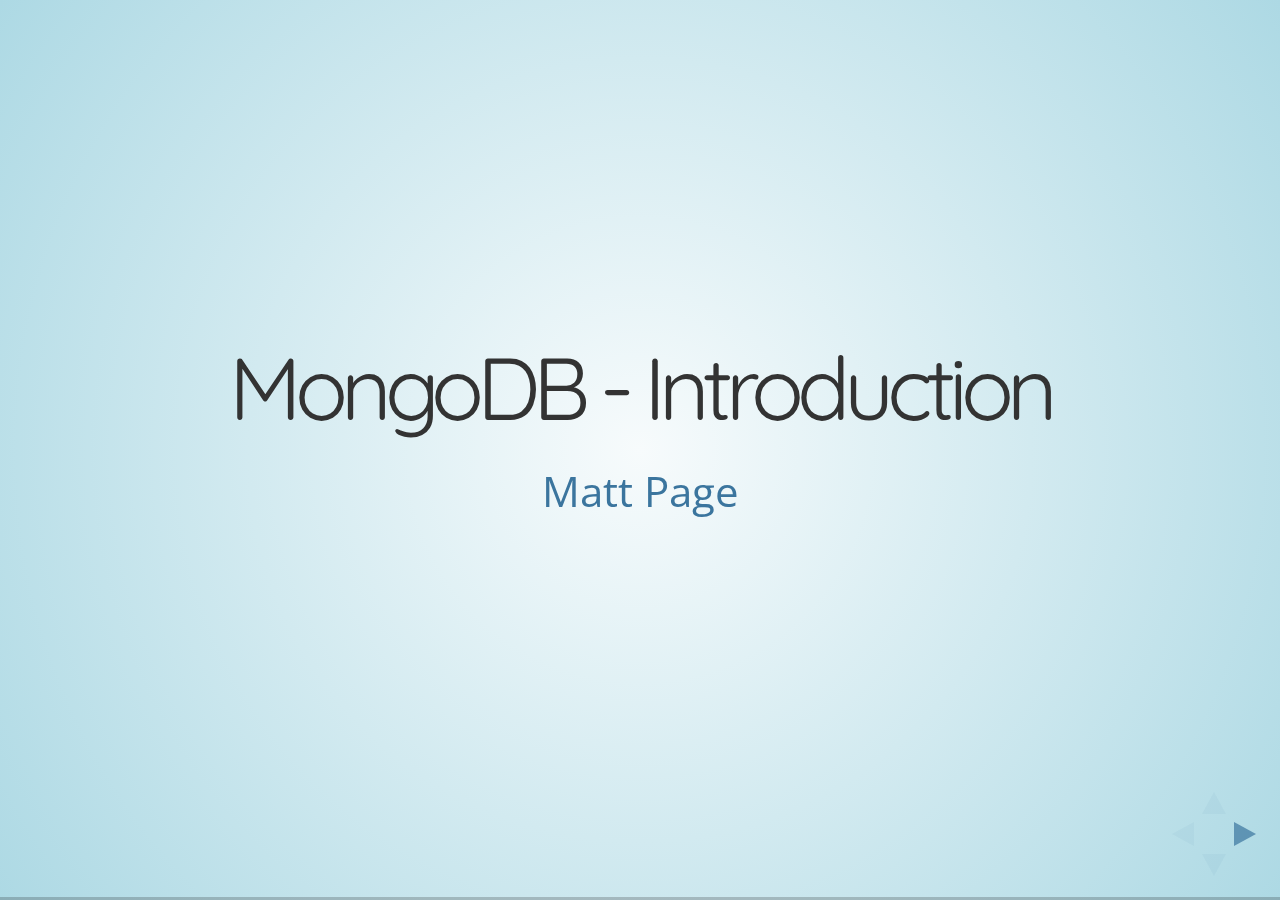
==== commit 7201c23d: "Minor changes to slides" ====
--- a/mongo_slides/session-1.html
+++ b/mongo_slides/session-1.html
@@ -25,13 +25,11 @@
         -->
         <section data-transition="convex-in convex-out">
 
-            <h2>MongoDB - Session 1</h2>
+            <h2>MongoDB - Introduction</h2>
 
             <div style="width:500px; margin:auto; text-align:center; vertical-align:middle">
 
-
-                <a href="mailto:matthew.page@digital.hmrc.gov.uk"> Matt Page</span>
-                <img style="border:none; vertical-align:middle" src="assets/matt-page.png" width="75px"></a>
+                <a href="mailto:matthew.page@digital.hmrc.gov.uk"> Matt Page</span></a>
 
             </div>
 
@@ -85,14 +83,15 @@
                 <ul>
                     <li class="fragment">A company called 10gen started developing MongoDB in 2007</li><br>
                     <li class="fragment">Its initial release was 2009</li><br>
-                    <li class="fragment">10gen became MongoDB Inc. in 2013</li><br>
-                    <div class="fragment">
-                        <li>As of July 2015:</li>
-                        <ul>
-                            <li>MongoDB is the fourth most popular DMS</li>
-                            <li>It is the most popular for document stores</li>
-                        </ul>
-                    </div>
+                    <div class="fragment">
+                        <li>MongoDB is the fourth most popular DMS</li><br>
+                        <ol>
+                          <li>Oracle (Oracle - 1980)</li>
+                          <li>MySQL (Oracle - 1995)</li>
+                          <li>SQL Server (Microsoft - 1989)</li><br>
+                        </ol>
+                    </div>
+                    <li class="fragment">It is the most popular for document stores</li>
                 </ul>
             </div>
 
@@ -111,10 +110,13 @@
             <div class="left">
 
                 <ul>
-                    <li class="fragment"><b class="highlight"><u>Non</u>-Relational</b> Data Store for
-                        <a href="http://www.json.org/">JSON</a> <b class="highlight">Documents</b> <small>(records)</small></li><br>
-                    <li class="fragment">Documents are held within <b class="highlight">Collections</b> <small>(tables)</small></li><br>
-                    <li class="fragment">Collections are held within <b class="highlight">Databases</b> <small>(schemas)</small></li>
+                    <li class="fragment"><b class="highlight"><u>Non</u>-Relational</b> database for
+                        <a href="http://www.json.org/">JSON</a> <b class="highlight">Documents</b> <small>(paper)</small>
+                    </li>
+
+                    <br>
+                    <li class="fragment">Documents are held within <b class="highlight">Collections</b> <small>(drawer)</small></li><br>
+                    <li class="fragment">Collections are held within <b class="highlight">Databases</b> <small>(cabinet)</small></li>
                 </ul>
             </div>
 
@@ -139,7 +141,7 @@
 
                 <ul>
                     <div class="fragment">
-                        <li>Documents are represented using Key-Value pairs in JSON</li>
+                        <li>Documents are represented using Key-Value pairs in <b>J</b>ava<b>S</b>cript <b>O</b>bject <b>N</b>otation <a href="http://www.json.org/">JSON</a></li>
                         <pre style="background-color:#fff;">{<span style="color: #007700">&quot;age&quot;</span>:<span style="color: #0000DD; font-weight: bold">25</span>}
 </pre>
                     </div>
@@ -204,11 +206,11 @@
         -->
         <section data-transition="convex-in convex-out">
 
-            <h3><b>How is this different in a RDBMS?</b></h3>
+            <h3><b>How is this different to a RDBMS?</b></h3>
 
             <ul>
                 <li class="fragment">
-                    RDBMS have a Schema Definition which defines the entities and their attributes
+                    RDBMS have a Schema Definition that defines entities and their attributes
                 </li><br>
                 <li class="fragment">
                     In a RDBMS it's <b><u>not</u></b> possible to have records with different attributes within the same entity
@@ -245,27 +247,27 @@
             ==================================
         -->
         <section data-transition="fade-in">
-            <h4><b>How it compares against other DB's</b></h4>
+            <h4><b>How MongoDB compares to other DMS</b></h4>
             <img src="assets/PvF_1.png">
         </section>
 
         <section data-transition="fade-in">
-            <h4><b>How it compares against other DB's</b></h4>
+            <h4><b>How MongoDB compares to other DMS</b></h4>
             <img src="assets/PvF_2.png">
         </section>
 
         <section data-transition="fade-in">
-            <h4><b>How it compares against other DB's</b></h4>
+            <h4><b>How MongoDB compares to other DMS</b></h4>
             <img src="assets/PvF_3.png">
         </section>
 
         <section data-transition="fade-in">
-            <h4><b>How it compares against other DB's</b></h4>
+            <h4><b>How MongoDB compares to other DMS</b></h4>
             <img src="assets/PvF_4.png">
         </section>
 
         <section data-transition="fade-in">
-            <h4><b>How it compares against other DB's</b></h4>
+            <h4><b>How MongoDB compares to other DMS</b></h4>
             <img src="assets/PvF_5.png">
         </section>
 
@@ -305,16 +307,16 @@
                                     History of success
                                 </li>
                                 <li>
-                                    Access to support
-                                </li>
-                                <li>
                                     Data Integrity
                                 </li>
                                 <li>
+                                    Data Redundancy
+                                </li>
+                                <li>
                                     Supports Transactions
                                 </li>
                                 <li>
-                                    <b>Data Centric</b>
+                                    <b>Data Driven</b>
                                 </li>
                             </ul>
                         </td>
@@ -334,7 +336,7 @@
                                     Easy Migration
                                 </li>
                                 <li>
-                                    <b>Application Centric</b>
+                                    <b>Application Driven</b>
                                 </li>
                             </ul>
                         </td>
@@ -359,7 +361,7 @@
                                     Cost
                                 </li>
                                 <li>
-                                    <b>Data Centric</b>
+                                    <b>Data Driven</b>
                                 </li>
                             </ul>
                         </td>
@@ -376,10 +378,13 @@
                                     Data Integrity
                                 </li>
                                 <li>
+                                    Data Redundancy
+                                </li>
+                                <li>
                                     No Transaction Support
                                 </li>
                                 <li>
-                                    <b>Application Centric</b>
+                                    <b>Application Driven</b>
                                 </li>
                             </ul>
                         </td>
@@ -429,13 +434,10 @@
                 </tr>
             </table>
             <br>
-            <div class="left small">
+            <div class="left">
                 <ul>
                     <li class="fragment">
                         Important thing to note is that operations exist as methods in programming language APIs. Not as a separate query language.
-                    </li><br>
-                    <li class="fragment">
-                        Think manipulating an object where the object is a collection.
                     </li>
                 </ul>
             </div>
@@ -597,7 +599,7 @@
             ===
         -->
         <section data-transition="fade-in">
-            <h2>Q&A</h2>
+            <h2>Close</h2>
         </section>
 
     </div>
